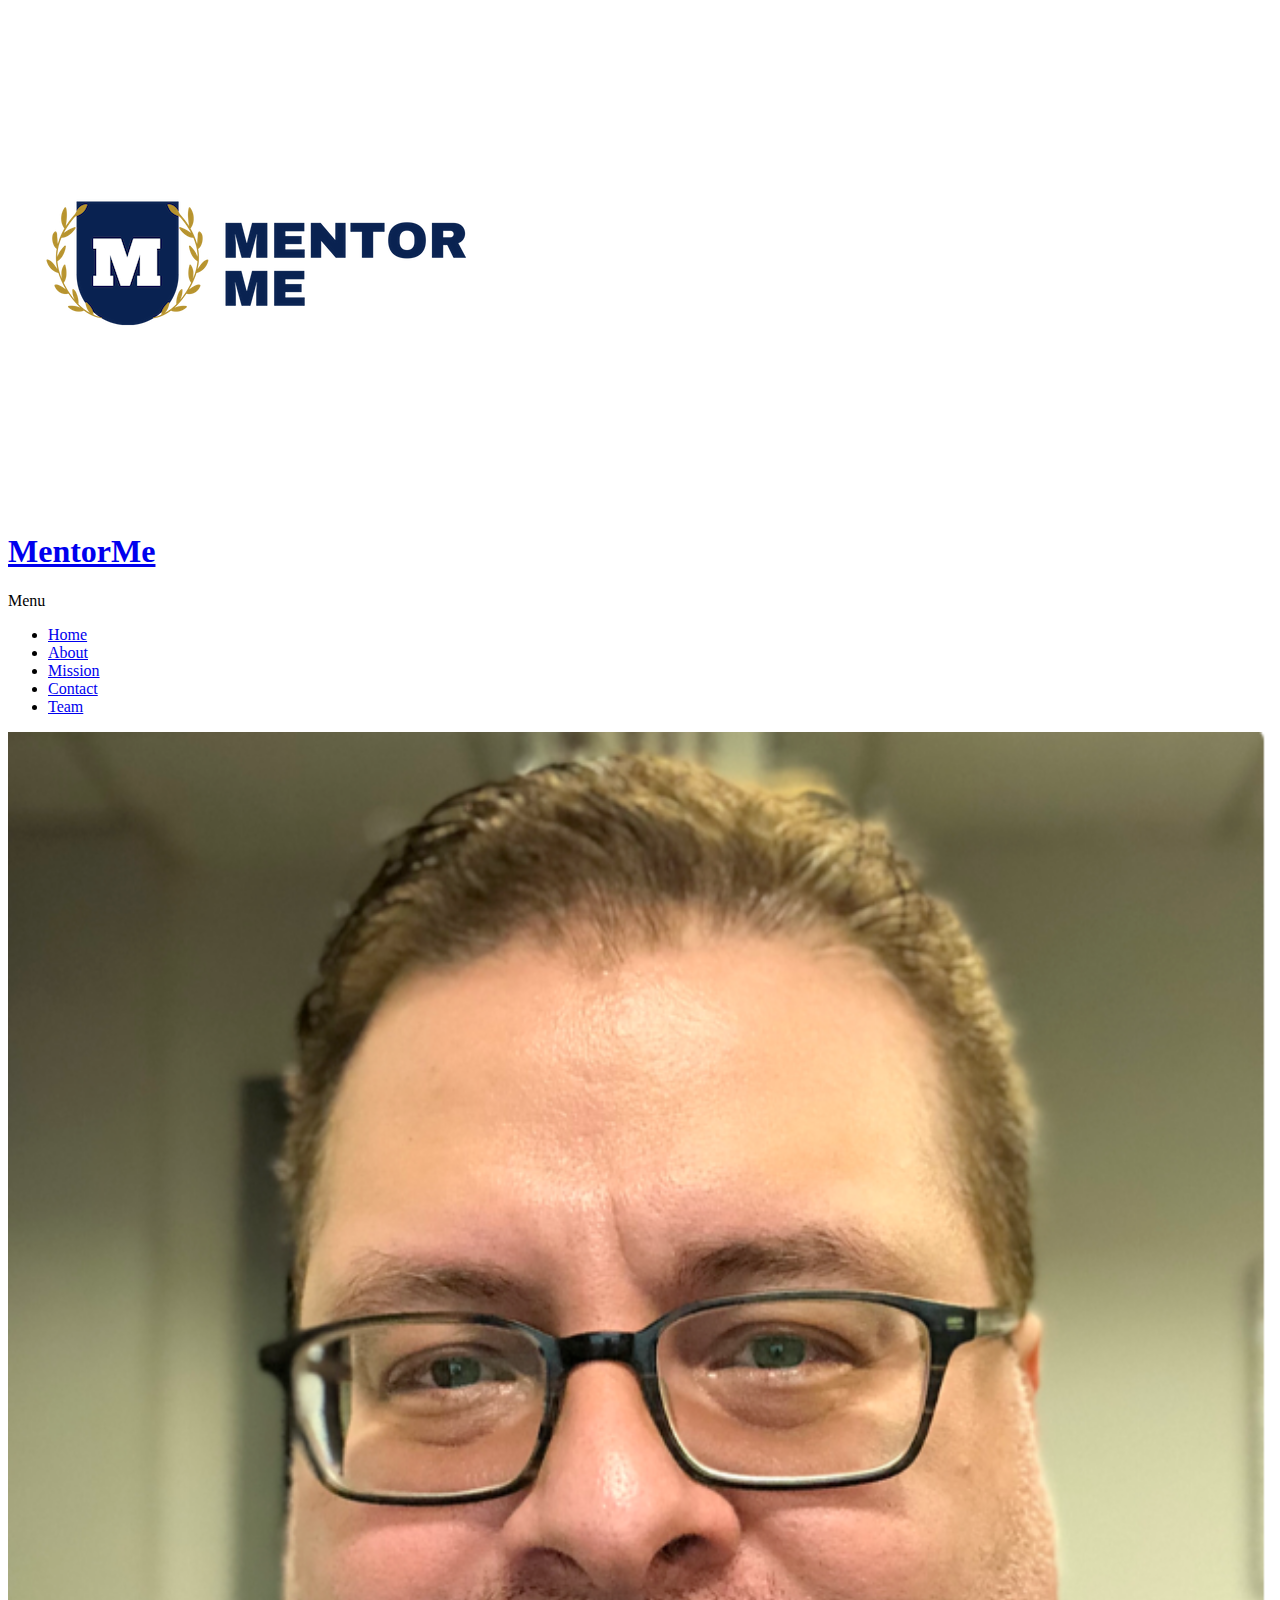
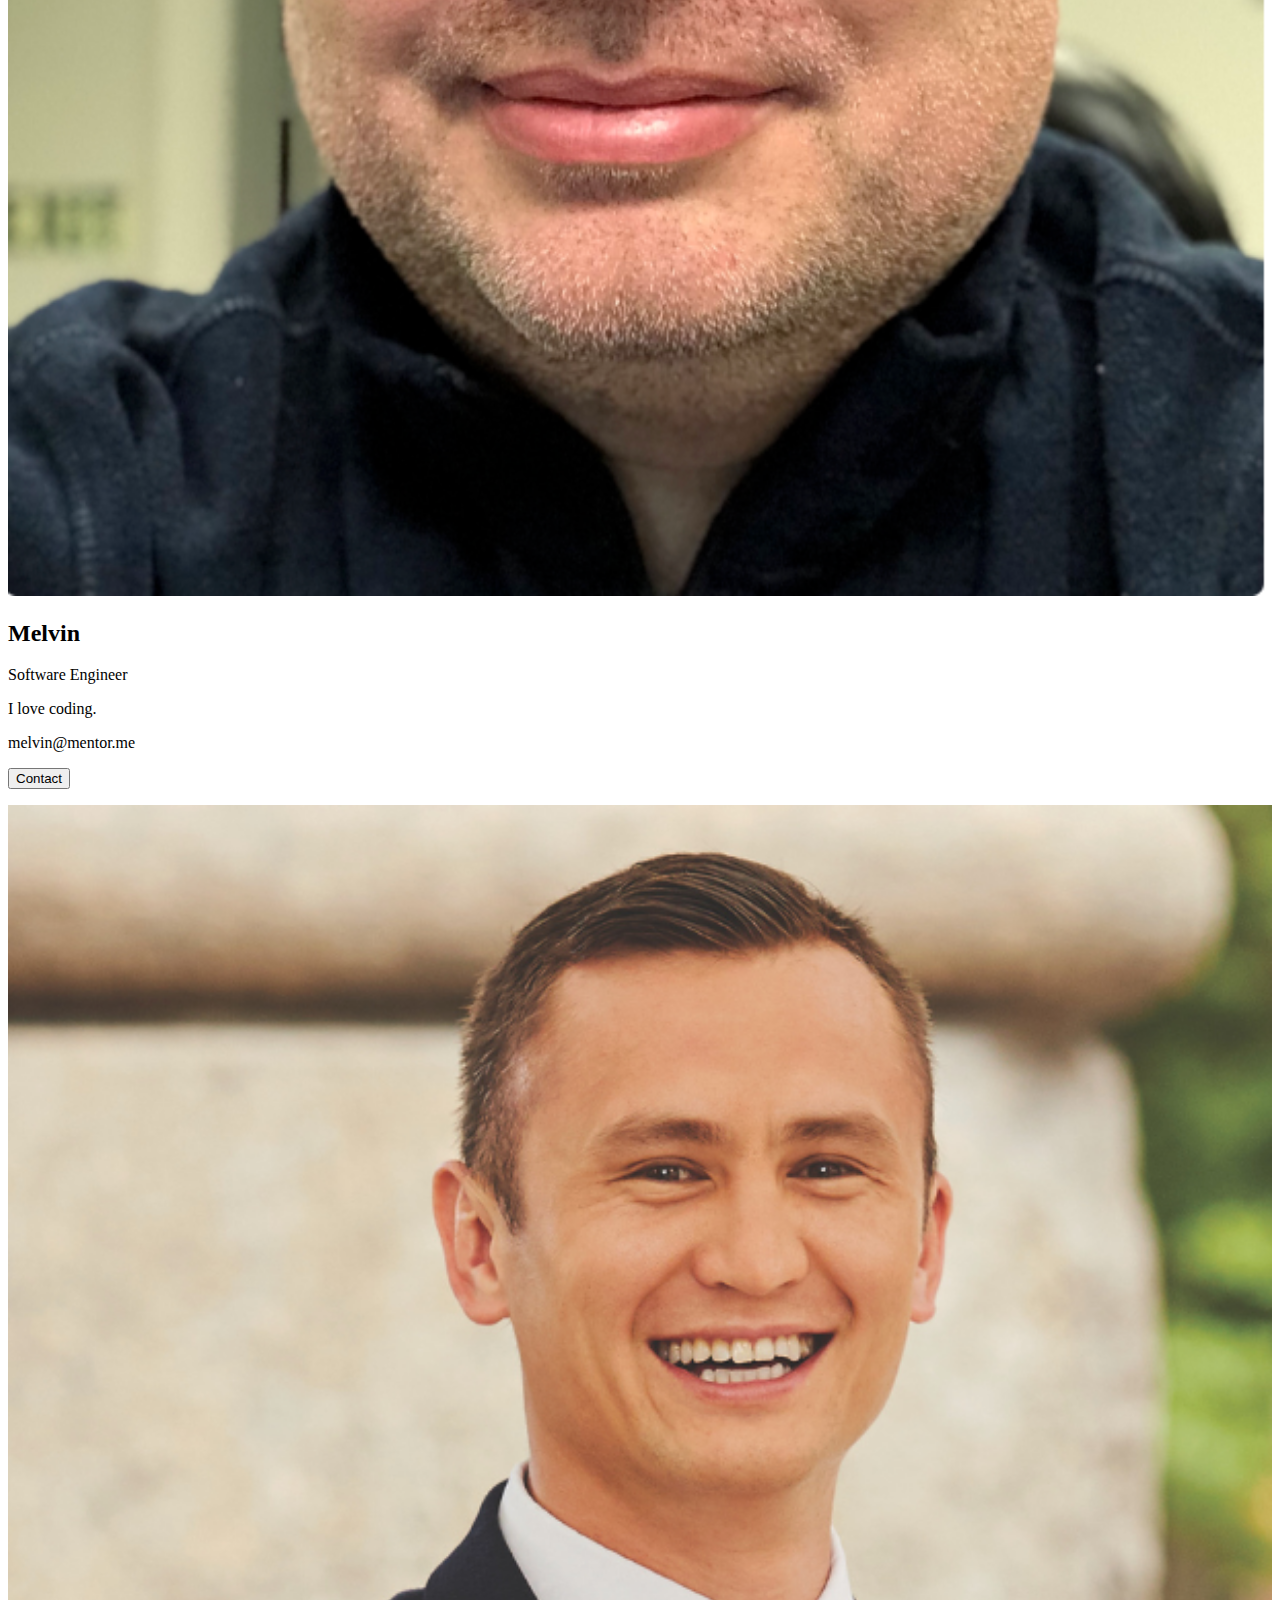
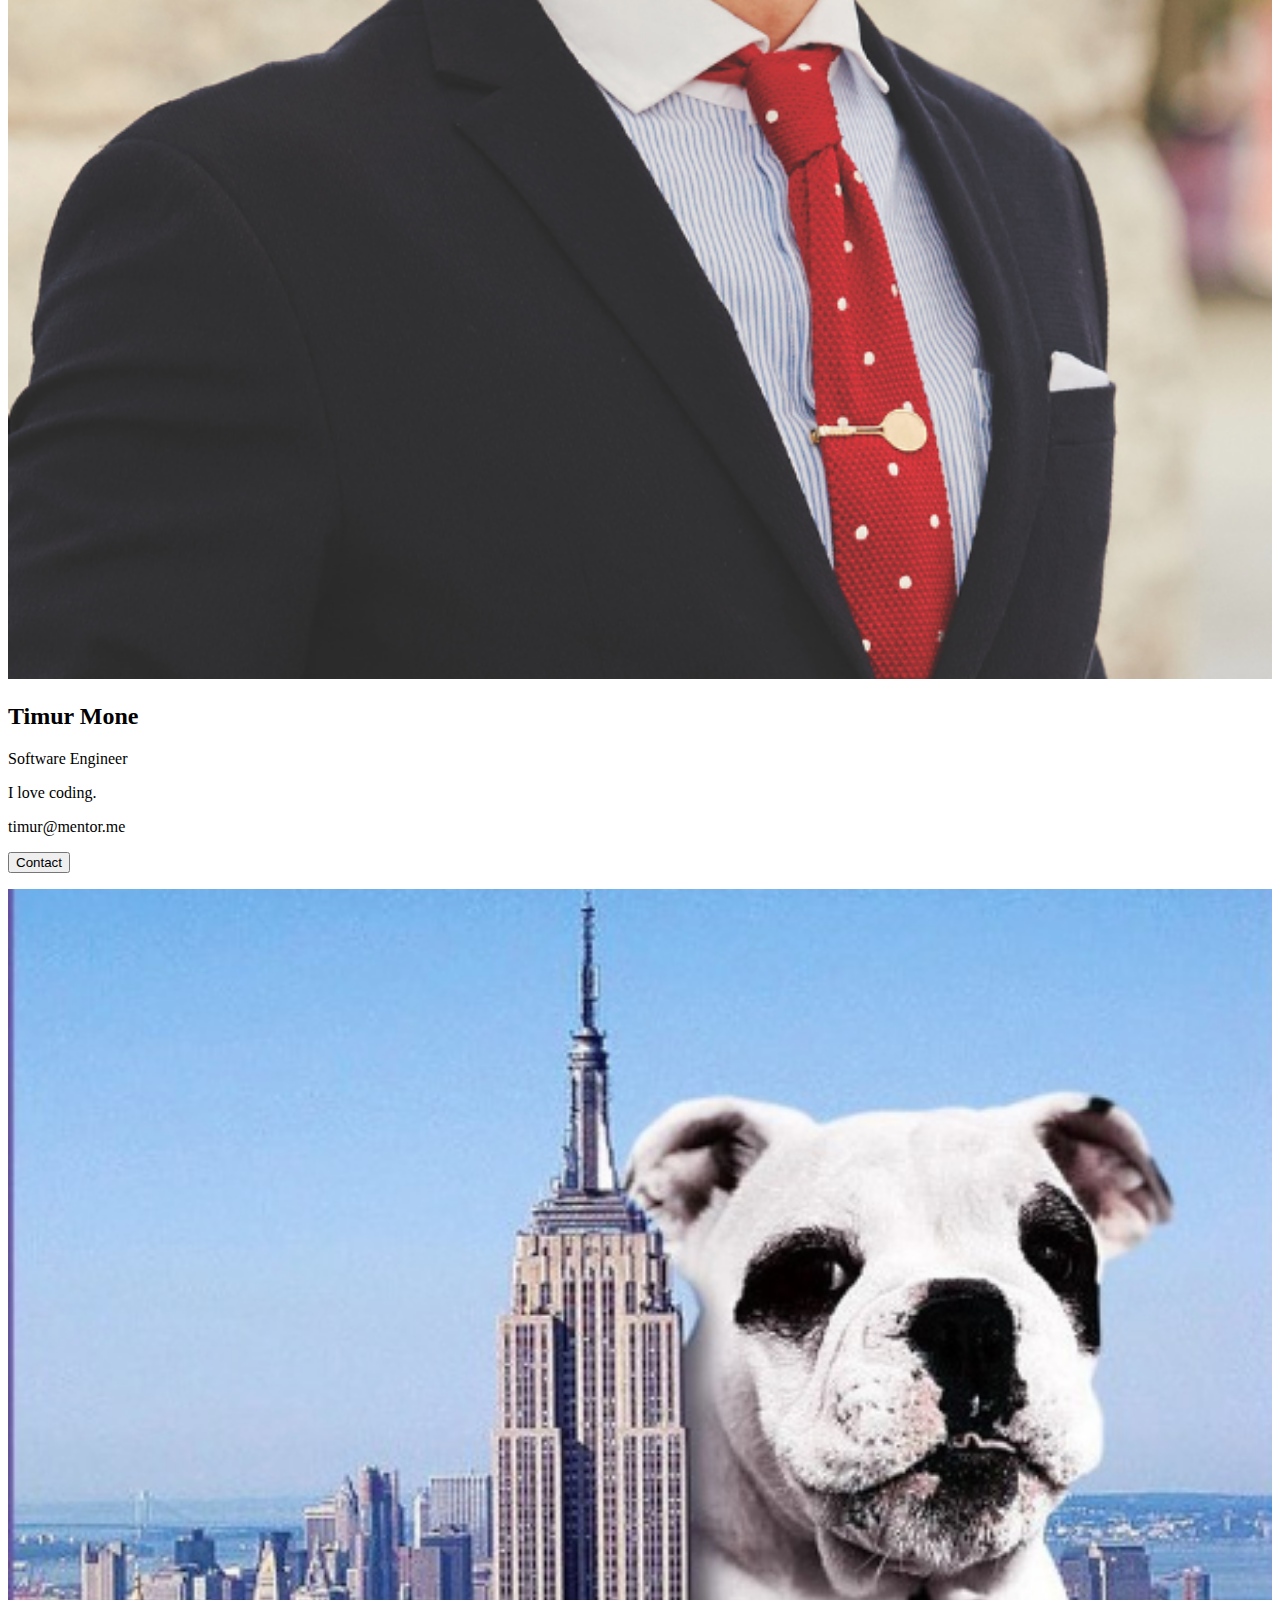
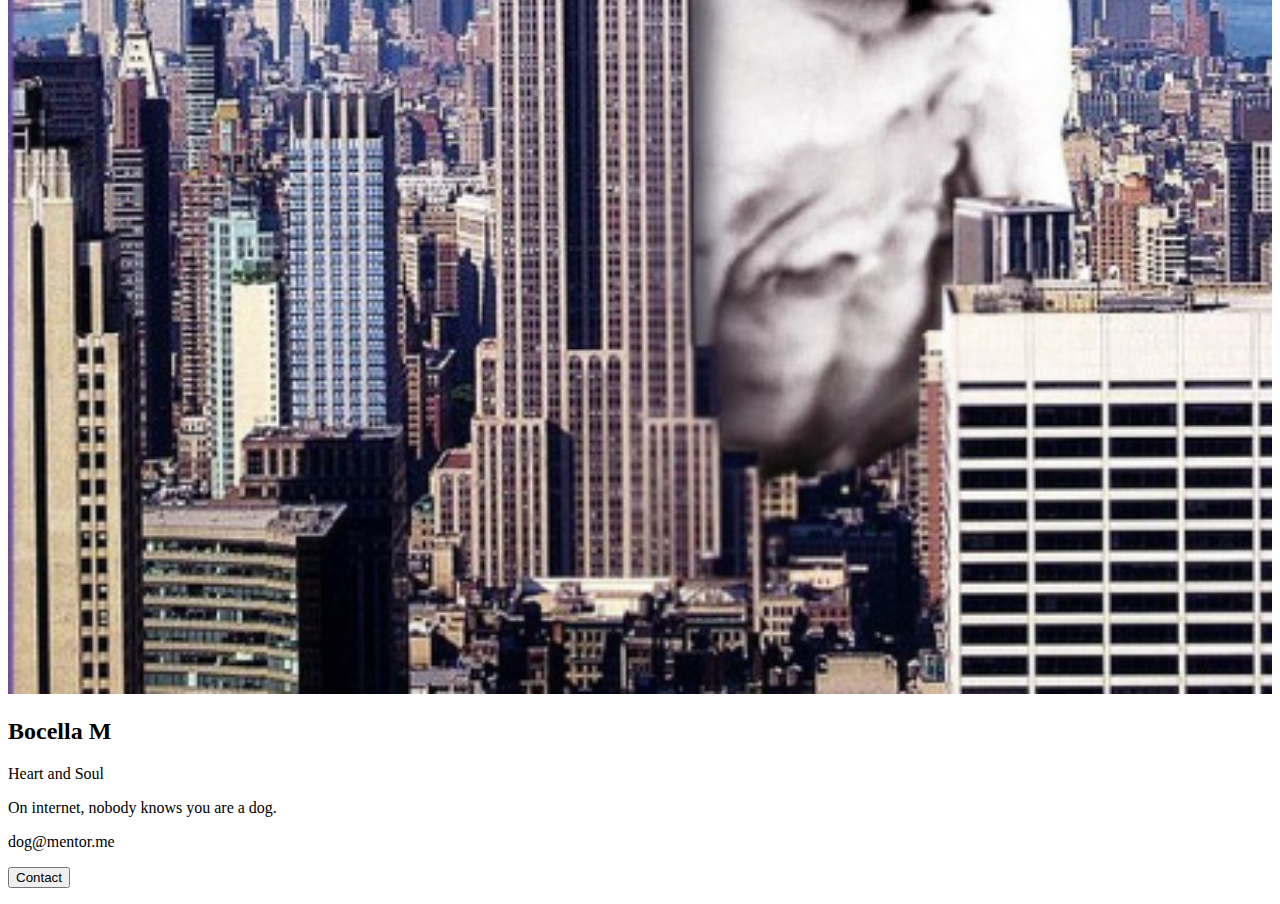
==== team.html @ 6d4c5b33 "finished team page" ====
<!DOCTYPE html>
<html lang="en" dir= "ltr">
  <head>
    <meta charset="utf-8">
    <title></title>
    <link rel="stylesheet" href="css/index.css">
    <meta name="viewport" content="width=device-width, initial scale=1">
    <link rel="stylesheet" href="https://use.fontawesome.com/releases/v5.8.2/css/all.css">
  </head>
  <body>
      <header id="home" class="main-navigation">
        
          <div class="nav-flex">
  
          <a href="index.html" alt="logo links to home page"><img src="./assets/logo.png" class="logo" alt="Mentor Me logo"/></a>
          
          <h1><a href="index.html" alt="Title links to Home page">MentorMe</a></h1>
  
          <nav class="navbar">
  
              <div class="dropdown-btn navbar-toggle" id="js-navbar-toggle">Menu</div>
  
              <div class="dropdown-content">
  
                  <ul class="main-nav" id="js-menu">
                      <li>
                          <a href="index.html" class="nav-links">Home</a>
                      </li>
  
                      <li>
                          <a href="#about" class="nav-links">About</a>
                      </li>
  
                      <li>
                          <a href="#mission" class="nav-links">Mission</a>
                      </li>
  
                      <li>
                          <a href="#contact" class="nav-links">Contact</a>
                      </li>
  
                      <li>
                          <a href="team.html" class="nav-links">Team</a>
                      </li>
  
                  </ul>
              </div>
  
          </nav>
  
          </div> <!-- end of nav-flex -->
  
      </header> <!-- end of main-navigation -->
  
    
  <div class="row">
      <div class="column">
        <div class="card">
          <img src="./assets/img1.jpg" alt="Melvin" style="width:100%">
          <div class="container">
            <h2>Melvin</h2>
            <p class="title">Software Engineer</p>
            <p>I love coding.</p>
            <p>melvin@mentor.me</p>
            <p><button class="button">Contact</button></p>
          </div>
        </div>
      </div>
    
      <div class="column">
        <div class="card">
          <img src="./assets/img2.jpg" alt="Timur" style="width:100%">
          <div class="container">
            <h2>Timur Mone</h2>
            <p class="title">Software Engineer</p>
            <p>I love coding.</p>
            <p>timur@mentor.me</p>
            <p><button class="button">Contact</button></p>
          </div>
        </div>
      </div>
    
      <div class="column">
        <div class="card">
          <img src="./assets/img3.jpg" alt="Bocella" style="width:100%">
          <div class="container">
            <h2>Bocella M</h2>
            <p class="title">Heart and Soul</p>
            <p>On internet, nobody knows you are a dog.</p>
            <p>dog@mentor.me</p>
            <p><button class="button">Contact</button></p>
          </div>
        </div>
      </div>
    </div>



  <!-- <div class="team-section">
    <div class="inner-width">
      <h1> Meet Our Team</h1>
      <div class="pers">

        <div class="pe">
          <img src="./assets/img1.jpg" alt="Melvin">
          <div class="p-name"> Melvin P</div>
          <div class="p-des"> Software Engineer</div>
        </div>
        <div class="pe">
          <img src="./assets/img2.jpg" alt="Timur">
          <div class="p-name"> Timur M</div>
          <div class="p-des"> Software Engineer</div>
        </div>
        <div class="pe">
            <img src="./assets/img3.jpg" alt="Bocella">
            <div class="p-name"> Bocella M</div>
            <div class="p-des"> Heart and Soul</div>
          </div>
      </div>
    </div>
  </div> -->


  </body>
</html>
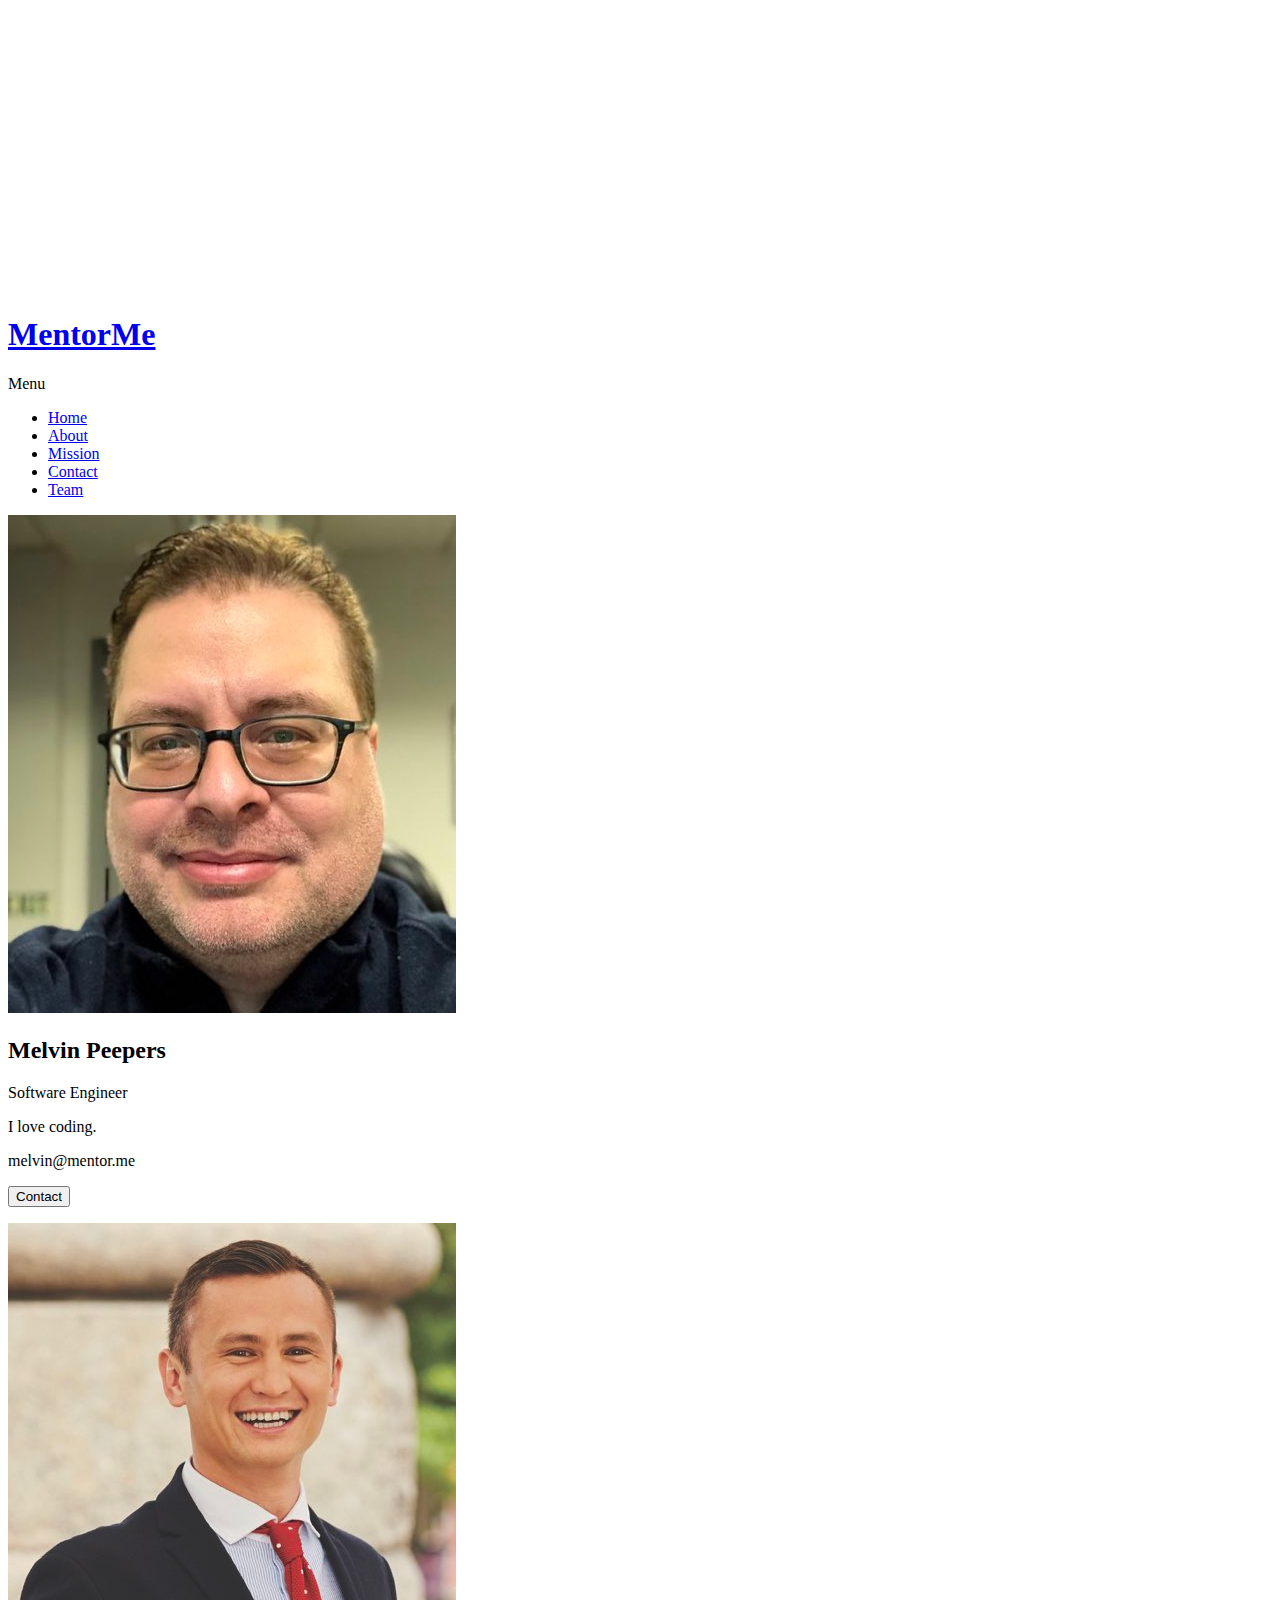
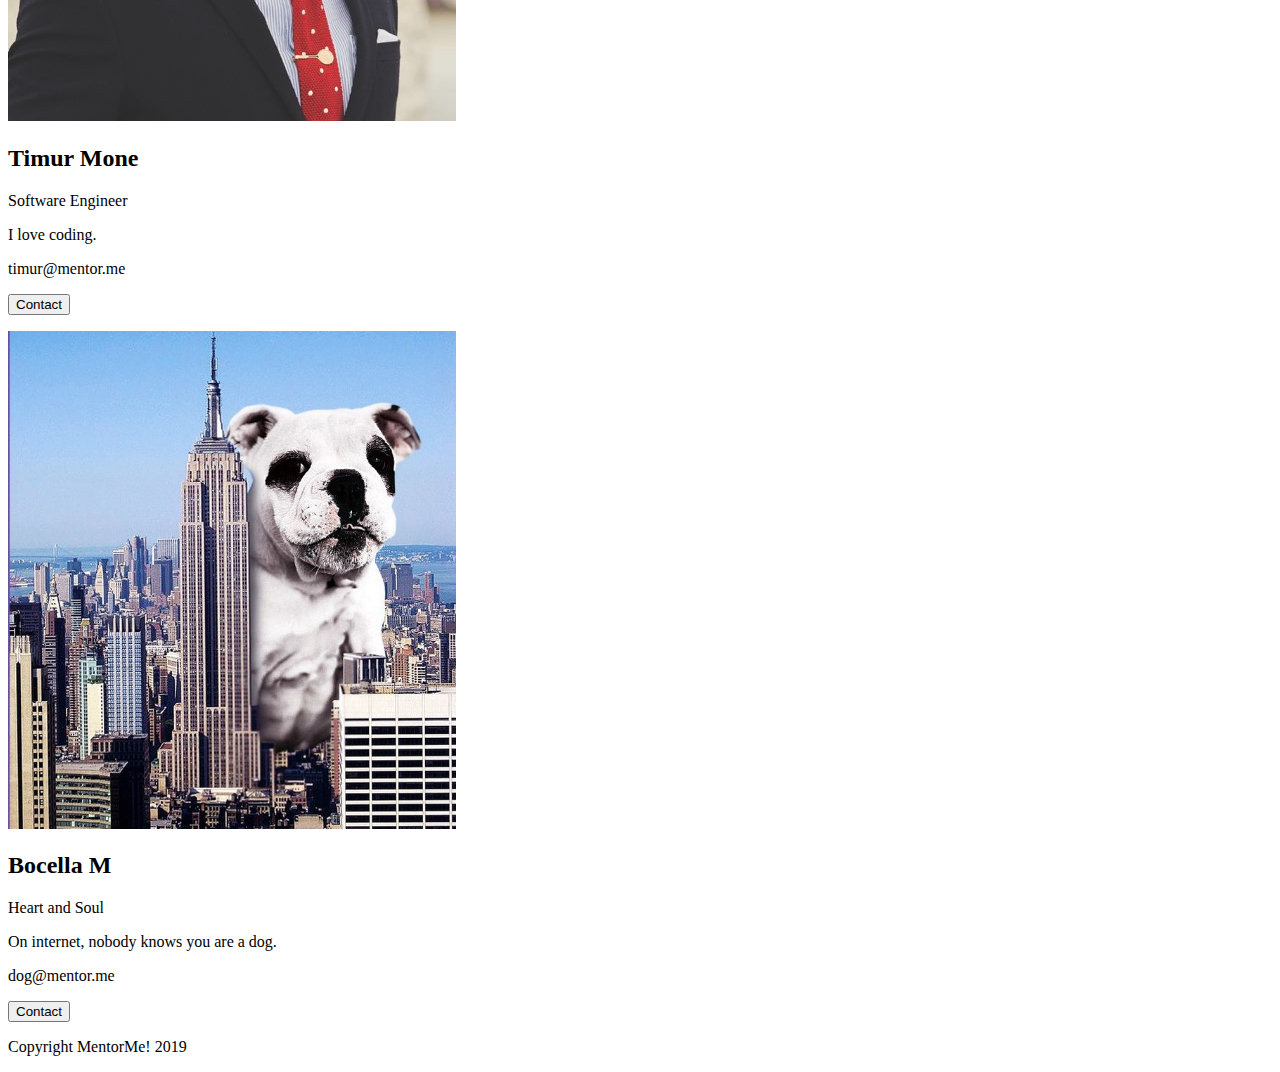
==== commit ce0bf5bf: "tweaked the Team page" ====
--- a/team.html
+++ b/team.html
@@ -12,7 +12,7 @@
         
           <div class="nav-flex">
   
-          <a href="index.html" alt="logo links to home page"><img src="./assets/logo.png" class="logo" alt="Mentor Me logo"/></a>
+          <a href="index.html" alt="logo links to home page"><img src="./assets/mentorme_logo.png" class="logo" alt="Mentor Me logo"/></a>
           
           <h1><a href="index.html" alt="Title links to Home page">MentorMe</a></h1>
   
@@ -28,15 +28,15 @@
                       </li>
   
                       <li>
-                          <a href="#about" class="nav-links">About</a>
+                          <a href="index.html#about" class="nav-links">About</a>
                       </li>
   
                       <li>
-                          <a href="#mission" class="nav-links">Mission</a>
+                          <a href="/index.html#mission" class="nav-links">Mission</a>
                       </li>
   
                       <li>
-                          <a href="#contact" class="nav-links">Contact</a>
+                          <a href="index.html#contact" class="nav-links">Contact</a>
                       </li>
   
                       <li>
@@ -55,10 +55,10 @@
     
   <div class="row">
       <div class="column">
-        <div class="card">
-          <img src="./assets/img1.jpg" alt="Melvin" style="width:100%">
-          <div class="container">
-            <h2>Melvin</h2>
+        <div class="cards">
+          <img src="./assets/img1.jpg" alt="Melvin">
+          <div class="container-card">
+            <h2>Melvin Peepers</h2>
             <p class="title">Software Engineer</p>
             <p>I love coding.</p>
             <p>melvin@mentor.me</p>
@@ -68,9 +68,9 @@
       </div>
     
       <div class="column">
-        <div class="card">
-          <img src="./assets/img2.jpg" alt="Timur" style="width:100%">
-          <div class="container">
+        <div class="cards">
+          <img src="./assets/img2.jpg" alt="Timur">
+          <div class="container-card">
             <h2>Timur Mone</h2>
             <p class="title">Software Engineer</p>
             <p>I love coding.</p>
@@ -81,12 +81,12 @@
       </div>
     
       <div class="column">
-        <div class="card">
-          <img src="./assets/img3.jpg" alt="Bocella" style="width:100%">
-          <div class="container">
+        <div class="cards">
+          <img src="./assets/img3.jpg" alt="Bocella">
+          <div class="container-card">
             <h2>Bocella M</h2>
             <p class="title">Heart and Soul</p>
-            <p>On internet, nobody knows you are a dog.</p>
+            <p class="text-dog">On internet, nobody knows you are a dog.</p>
             <p>dog@mentor.me</p>
             <p><button class="button">Contact</button></p>
           </div>
@@ -94,32 +94,14 @@
       </div>
     </div>
 
+  <footer>
 
+    <p>Copyright MentorMe! 2019</p>
 
-  <!-- <div class="team-section">
-    <div class="inner-width">
-      <h1> Meet Our Team</h1>
-      <div class="pers">
-
-        <div class="pe">
-          <img src="./assets/img1.jpg" alt="Melvin">
-          <div class="p-name"> Melvin P</div>
-          <div class="p-des"> Software Engineer</div>
-        </div>
-        <div class="pe">
-          <img src="./assets/img2.jpg" alt="Timur">
-          <div class="p-name"> Timur M</div>
-          <div class="p-des"> Software Engineer</div>
-        </div>
-        <div class="pe">
-            <img src="./assets/img3.jpg" alt="Bocella">
-            <div class="p-name"> Bocella M</div>
-            <div class="p-des"> Heart and Soul</div>
-          </div>
-      </div>
-    </div>
-  </div> -->
-
+</footer>
 
   </body>
+
+  <script src="./JS/dropdown.js"></script>
+
 </html>
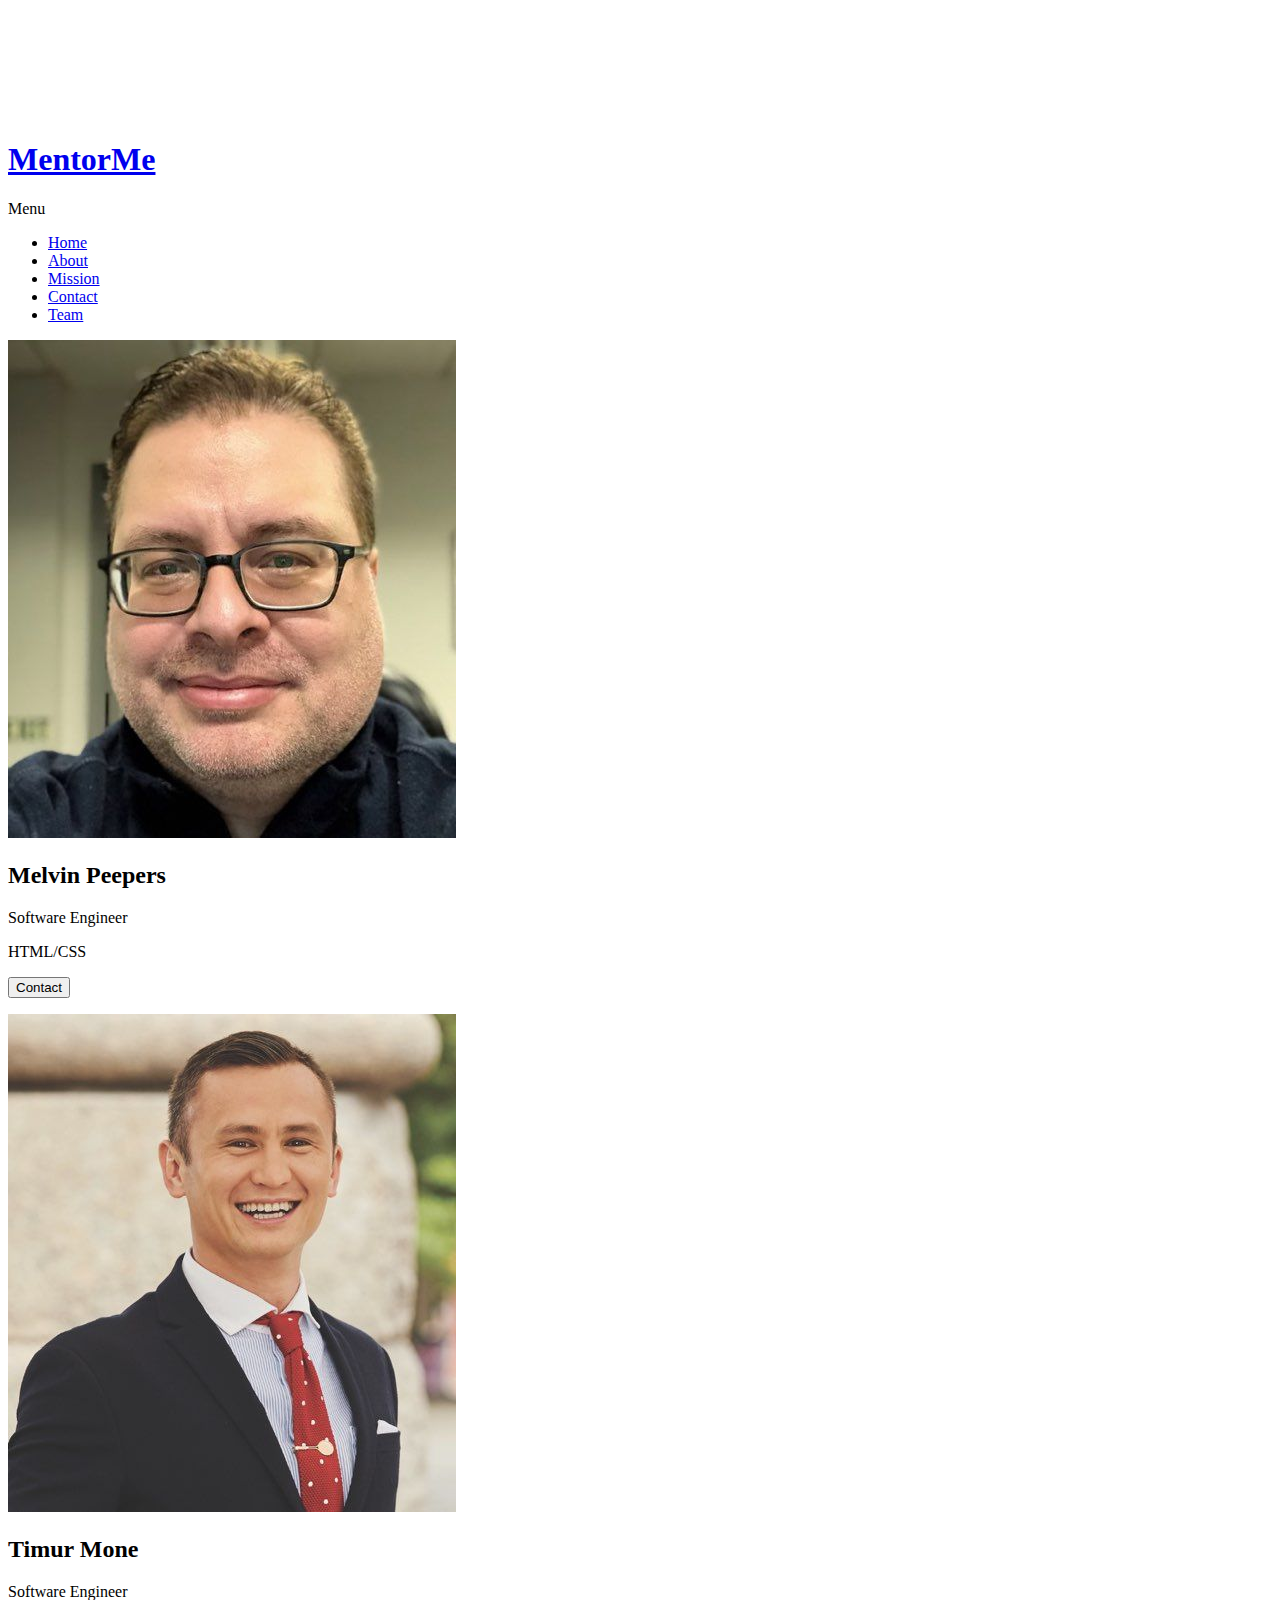
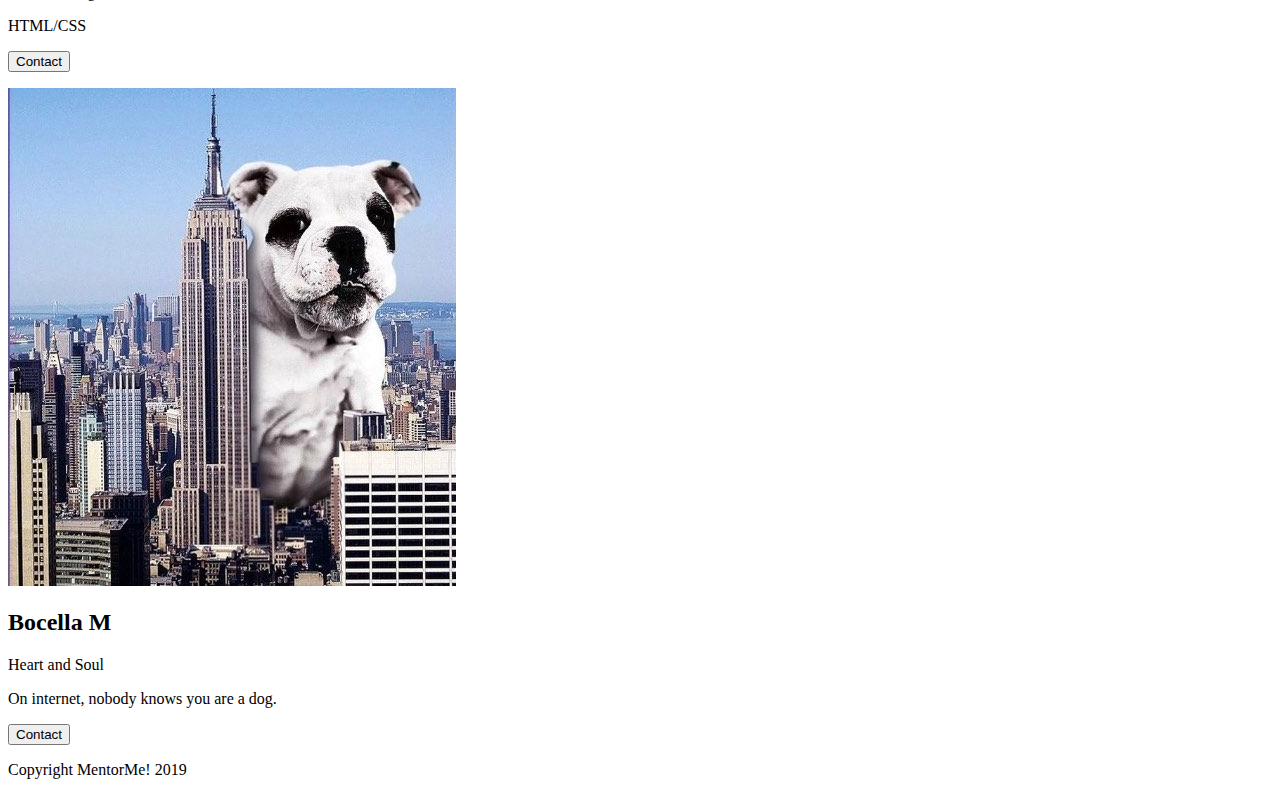
==== commit c967f6a6: "Merge pull request #14 from MelvinPeepers/team-page" ====
--- a/team.html
+++ b/team.html
@@ -1,107 +1,105 @@
 <!DOCTYPE html>
-<html lang="en" dir= "ltr">
+<html lang="en" dir="ltr">
   <head>
-    <meta charset="utf-8">
+    <meta charset="utf-8" />
     <title></title>
-    <link rel="stylesheet" href="css/index.css">
-    <meta name="viewport" content="width=device-width, initial scale=1">
-    <link rel="stylesheet" href="https://use.fontawesome.com/releases/v5.8.2/css/all.css">
+    <link rel="stylesheet" href="css/index.css" />
+    <meta name="viewport" content="width=device-width, initial scale=1" />
+    <link
+      rel="stylesheet"
+      href="https://use.fontawesome.com/releases/v5.8.2/css/all.css"
+    />
   </head>
   <body>
-      <header id="home" class="main-navigation">
-        
-          <div class="nav-flex">
-  
-          <a href="index.html" alt="logo links to home page"><img src="./assets/mentorme_logo.png" class="logo" alt="Mentor Me logo"/></a>
-          
-          <h1><a href="index.html" alt="Title links to Home page">MentorMe</a></h1>
-  
-          <nav class="navbar">
-  
-              <div class="dropdown-btn navbar-toggle" id="js-navbar-toggle">Menu</div>
-  
-              <div class="dropdown-content">
-  
-                  <ul class="main-nav" id="js-menu">
-                      <li>
-                          <a href="index.html" class="nav-links">Home</a>
-                      </li>
-  
-                      <li>
-                          <a href="index.html#about" class="nav-links">About</a>
-                      </li>
-  
-                      <li>
-                          <a href="/index.html#mission" class="nav-links">Mission</a>
-                      </li>
-  
-                      <li>
-                          <a href="index.html#contact" class="nav-links">Contact</a>
-                      </li>
-  
-                      <li>
-                          <a href="team.html" class="nav-links">Team</a>
-                      </li>
-  
-                  </ul>
-              </div>
-  
-          </nav>
-  
-          </div> <!-- end of nav-flex -->
-  
-      </header> <!-- end of main-navigation -->
-  
-    
-  <div class="row">
-      <div class="column">
-        <div class="cards">
-          <img src="./assets/img1.jpg" alt="Melvin">
-          <div class="container-card">
-            <h2>Melvin Peepers</h2>
-            <p class="title">Software Engineer</p>
-            <p>I love coding.</p>
-            <p>melvin@mentor.me</p>
-            <p><button class="button">Contact</button></p>
+    <header id="home" class="main-navigation">
+      <div class="nav-flex">
+        <a href="index.html" alt="logo links to home page"
+          ><img
+            src="./assets/mentorme_logo.png"
+            class="logo"
+            alt="Mentor Me logo"
+        /></a>
+
+        <h1>
+          <a href="index.html" alt="Title links to Home page">MentorMe</a>
+        </h1>
+
+        <nav class="navbar">
+          <div class="dropdown-btn navbar-toggle" id="js-navbar-toggle">
+            Menu
+          </div>
+
+          <div class="dropdown-content">
+            <ul class="main-nav" id="js-menu">
+              <li>
+                <a href="index.html" class="nav-links">Home</a>
+              </li>
+
+              <li>
+                <a href="index.html#about" class="nav-links">About</a>
+              </li>
+
+              <li>
+                <a href="/index.html#mission" class="nav-links">Mission</a>
+              </li>
+
+              <li>
+                <a href="index.html#contact" class="nav-links">Contact</a>
+              </li>
+
+              <li>
+                <a href="team.html" class="nav-links">Team</a>
+              </li>
+            </ul>
+          </div>
+        </nav>
+      </div>
+      <!-- end of nav-flex -->
+    </header>
+    <!-- end of main-navigation -->
+    <section class="container-cards">
+      <div class="row">
+        <div class="column">
+          <div class="cards card1">
+            <img src="./assets/melvin_peepers.jpg" alt="Melvin" />
+            <div class="container-card">
+              <h2>Melvin Peepers</h2>
+              <p class="title">Software Engineer</p>
+              <p>HTML/CSS</p>
+              <p><button class="button">Contact</button></p>
+            </div>
+          </div>
+        </div>
+
+        <div class="column">
+          <div class="cards card2">
+            <img src="./assets/timur_mone.jpg" alt="Timur" />
+            <div class="container-card">
+              <h2>Timur Mone</h2>
+              <p class="title">Software Engineer</p>
+              <p>HTML/CSS</p>
+              <p><button class="button">Contact</button></p>
+            </div>
+          </div>
+        </div>
+
+        <div class="column">
+          <div class="cards card3">
+            <img src="./assets/bocella.jpg" alt="Bocella" />
+            <div class="container-card">
+              <h2>Bocella M</h2>
+              <p class="title">Heart and Soul</p>
+              <p class="text-dog">On internet, nobody knows you are a dog.</p>
+              <p><button class="button">Contact</button></p>
+            </div>
           </div>
         </div>
       </div>
-    
-      <div class="column">
-        <div class="cards">
-          <img src="./assets/img2.jpg" alt="Timur">
-          <div class="container-card">
-            <h2>Timur Mone</h2>
-            <p class="title">Software Engineer</p>
-            <p>I love coding.</p>
-            <p>timur@mentor.me</p>
-            <p><button class="button">Contact</button></p>
-          </div>
-        </div>
-      </div>
-    
-      <div class="column">
-        <div class="cards">
-          <img src="./assets/img3.jpg" alt="Bocella">
-          <div class="container-card">
-            <h2>Bocella M</h2>
-            <p class="title">Heart and Soul</p>
-            <p class="text-dog">On internet, nobody knows you are a dog.</p>
-            <p>dog@mentor.me</p>
-            <p><button class="button">Contact</button></p>
-          </div>
-        </div>
-      </div>
-    </div>
-
-  <footer>
-
-    <p>Copyright MentorMe! 2019</p>
-
-</footer>
-
+    </section>
+    <footer>
+      <p>Copyright MentorMe! 2019</p>
+    </footer>
   </body>
 
   <script src="./JS/dropdown.js"></script>
-
 </html>
